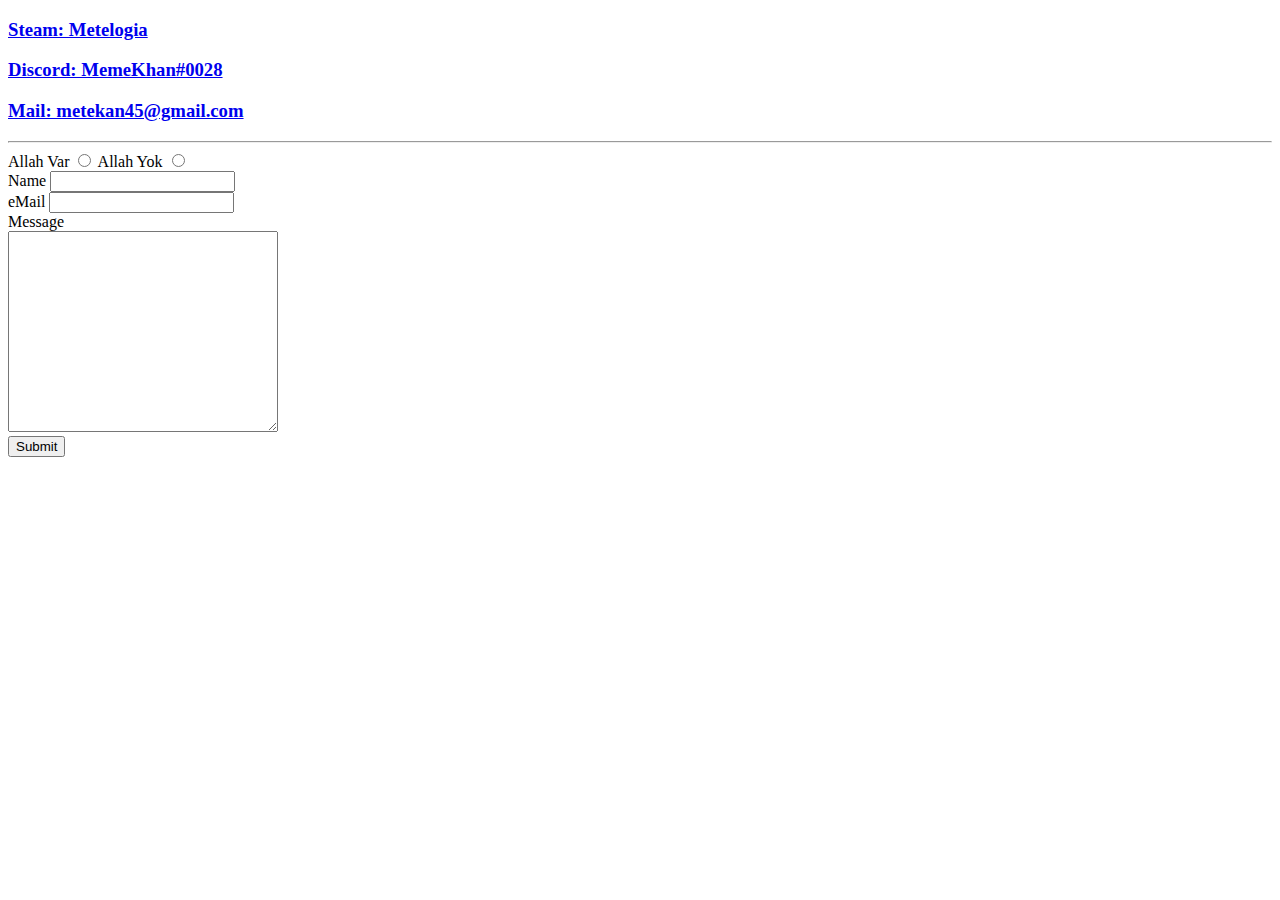
==== contact.html @ 1e459c95 "Add cv files for web page" ====
<!DOCTYPE html>
<html lang="en">
<head>
    <meta charset="UTF-8">
    <title>Contact Me</title>
</head>
<body>
    <h3><a href="https://steamcommunity.com/id/Metelogia/">Steam: Metelogia</a></h3>
    <h3><a href="https://discord.gg/TJh3n3F8">Discord: MemeKhan#0028</a></h3>
    <h3><a href="mailto: metekan45@gmail.com">Mail: metekan45@gmail.com</a></h3>
    <hr>
    <form action="mailto:metekan45@gmail.com" method="post" enctype="text/plain">
        <label for="">Allah Var </label>
        <input type="radio" name="allah" id="var" value="var">
        <label for="">Allah Yok </label>
        <input type="radio" name="allah" id="yok" value="yok"> <br>
        <label for="">Name</label>
        <input type="text" name="Name"> <br>
        <label for="">eMail</label>
        <input type="email" name="Mail"> <br>
        <label for="">Message</label> <br>
        <textarea name="Message" cols="31" rows="13" ></textarea> <br>
        <input type="submit" name="" id="">
    </form>
</body>
</html>
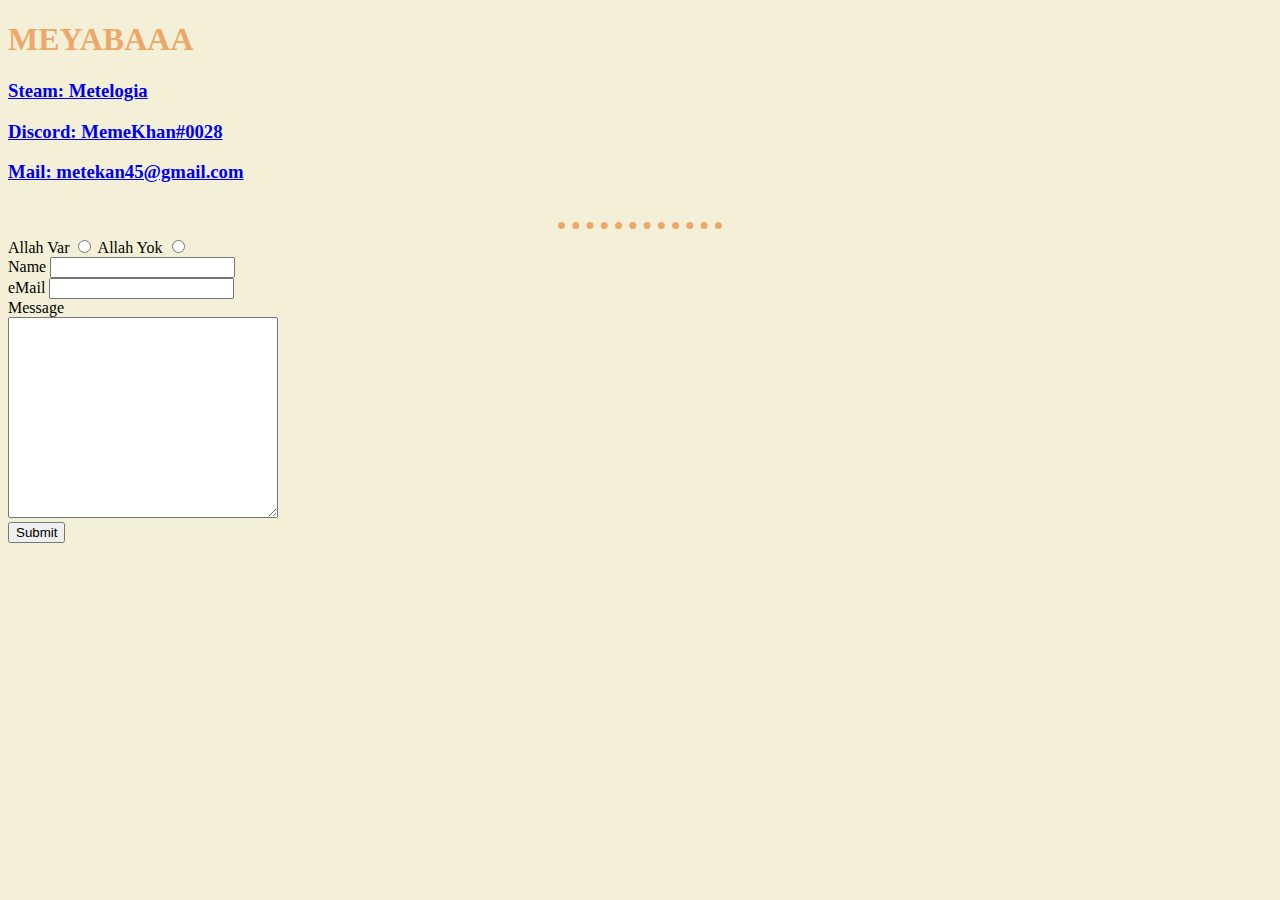
==== commit 6de5afa7: "add some css" ====
--- a/contact.html
+++ b/contact.html
@@ -3,8 +3,10 @@
 <head>
     <meta charset="UTF-8">
     <title>Contact Me</title>
+    <link rel="stylesheet" href="css/styles.css">
 </head>
 <body>
+    <h1>MEYABAAA</h1>
     <h3><a href="https://steamcommunity.com/id/Metelogia/">Steam: Metelogia</a></h3>
     <h3><a href="https://discord.gg/TJh3n3F8">Discord: MemeKhan#0028</a></h3>
     <h3><a href="mailto: metekan45@gmail.com">Mail: metekan45@gmail.com</a></h3>
--- a/css/styles.css
+++ b/css/styles.css
@@ -0,0 +1,24 @@
+body {background-color:#F3F0D7;}
+hr {
+    background-color: #F3F0D7;
+    border-width: 7px;
+    border-style: none none dotted none;
+    width: 13%;
+    border-color: #ECA869;
+    height: 20px;
+
+}
+h1 {
+    color: #ECA869;
+  }
+h3 {
+    color: #ECA869;
+  }
+
+#profilePicture:hover{
+    border-radius: 0%;
+
+}
+.circular{
+    border-radius: 50%;
+}